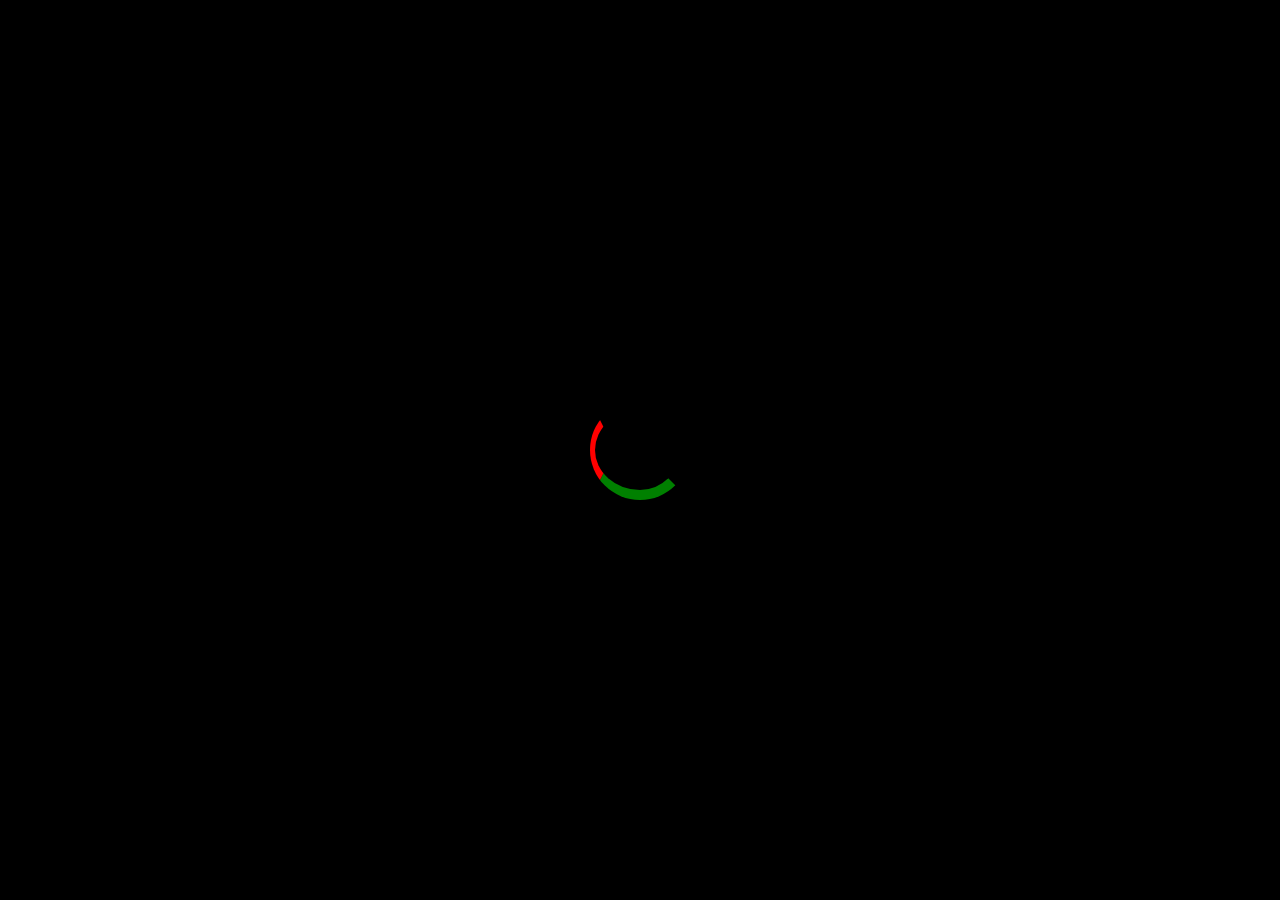
==== 01Maquetado/05PracticaFlex/index.html @ bb2bb35f "Agregando practica 4 y 5" ====
<!DOCTYPE html>
<html lang="en">
<head>
    <meta charset="UTF-8">
    <meta http-equiv="X-UA-Compatible" content="IE=edge">
    <meta name="viewport" content="width=device-width, initial-scale=1.0">
    <link rel="stylesheet" href="css/styles.css">
    <title>Document</title>
</head>
<body>
    <div class="circle"></div>
</body>
</html>
---- 01Maquetado/05PracticaFlex/css/styles.css ----
*{
    margin: 0;
    padding: 0;
    box-sizing: border-box;
}
html,body{
    background: #000;
    height: 100%;
    width: 100%;
}
.circle{
    background-color: black;
    border: 10px solid;
    border-top-color: transparent ;
    border-right-color: transparent;
    border-bottom-color: green;
    border-left-color:red ;
    border-left-width: 5px;
    border-radius: 50%;
    height: 100px;
    width: 100px;
    left: 50%;
    top: 50%;
    position: fixed;
    transform: translate(-50%,-50%) rotate(0deg);

    animation-name: circle;
    animation-duration: 2s;
    animation-timing-function: linear;
    animation-iteration-count: 2;
    animation-delay: 0s;
    animation-direction: reverse;
    animation-fill-mode: forwards;
}
@keyframes circle{
    0%{
        transform: translate(-50%,-50%) rotate(0deg);
    }
    
    100%{
        transform: translate(-50%,-50%) rotate(360deg);
    }
}
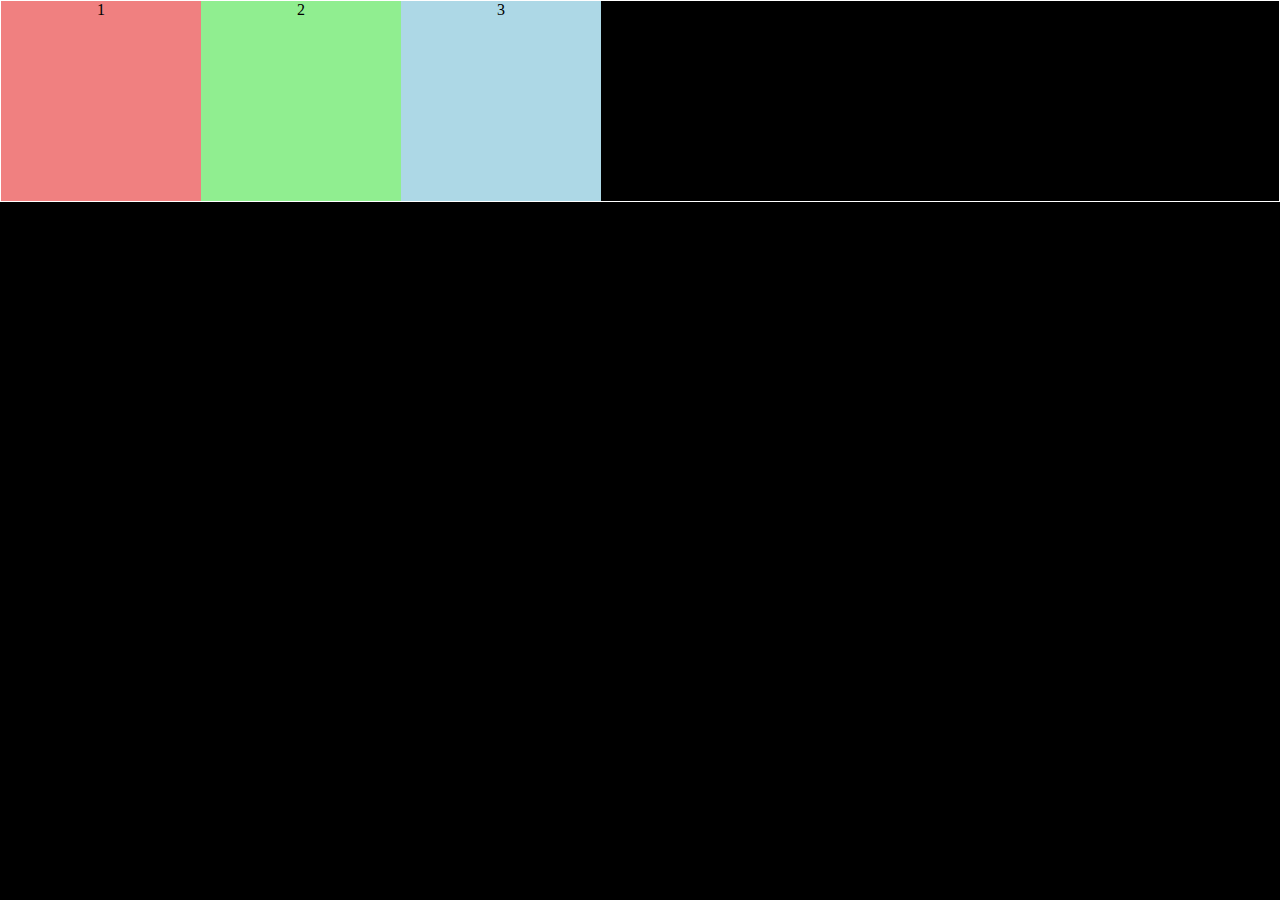
==== commit 4cee24f5: "Practica Flex box" ====
--- a/01Maquetado/05PracticaFlex/index.html
+++ b/01Maquetado/05PracticaFlex/index.html
@@ -8,6 +8,10 @@
     <title>Document</title>
 </head>
 <body>
-    <div class="circle"></div>
+    <div class="flex-container">
+        <div>1</div>
+        <div>2</div>
+        <div>3</div>
+    </div>
 </body>
 </html>--- a/01Maquetado/05PracticaFlex/css/styles.css
+++ b/01Maquetado/05PracticaFlex/css/styles.css
@@ -8,36 +8,21 @@
     height: 100%;
     width: 100%;
 }
-.circle{
-    background-color: black;
-    border: 10px solid;
-    border-top-color: transparent ;
-    border-right-color: transparent;
-    border-bottom-color: green;
-    border-left-color:red ;
-    border-left-width: 5px;
-    border-radius: 50%;
-    height: 100px;
-    width: 100px;
-    left: 50%;
-    top: 50%;
-    position: fixed;
-    transform: translate(-50%,-50%) rotate(0deg);
-
-    animation-name: circle;
-    animation-duration: 2s;
-    animation-timing-function: linear;
-    animation-iteration-count: 2;
-    animation-delay: 0s;
-    animation-direction: reverse;
-    animation-fill-mode: forwards;
+.flex-container {
+    border: 1px solid white;
+    display: flex;
 }
-@keyframes circle{
-    0%{
-        transform: translate(-50%,-50%) rotate(0deg);
-    }
-    
-    100%{
-        transform: translate(-50%,-50%) rotate(360deg);
-    }
+.flex-container div{
+    width: 200px;
+    height: 200px;
+    text-align: center;
+}
+.flex-container div:nth-of-type(1){
+    background-color: lightcoral;
+}
+.flex-container div:nth-of-type(2){
+    background-color: lightgreen;
+}
+.flex-container div:nth-of-type(3){
+    background-color: lightblue;
 }